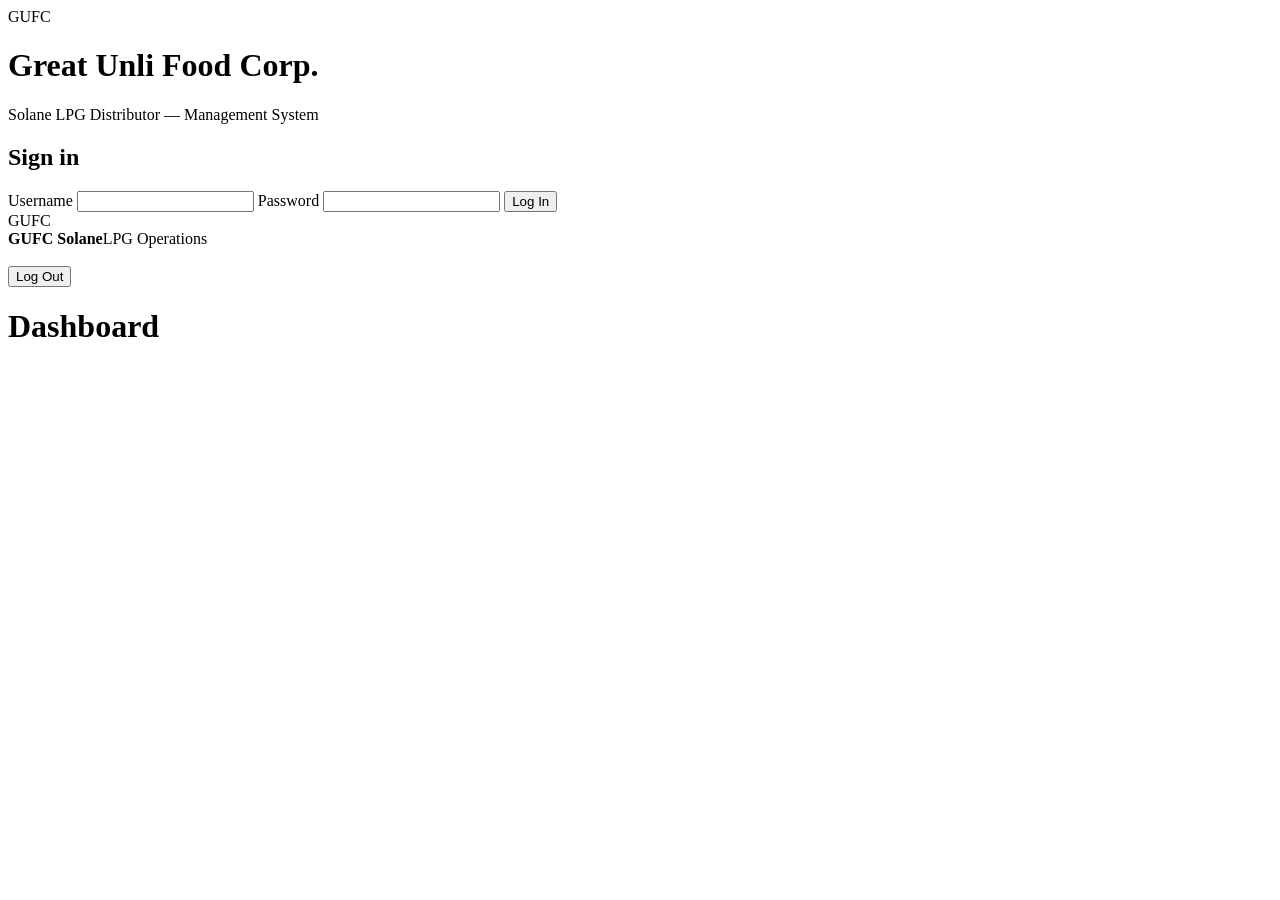
==== static/index.html @ d631f294 "Add files via upload" ====
<!DOCTYPE html>
<html lang="en">
<head>
<meta charset="UTF-8">
<meta name="viewport" content="width=device-width, initial-scale=1, maximum-scale=1">
<title>GUFC | Solane LPG POS</title>
<link rel="stylesheet" href="/css/style.css">
</head>
<body>

<div class="toast-wrap" id="toastWrap"></div>

<!-- LOGIN -->
<div id="loginScreen">
  <div class="login-left">
    <div class="logo-badge">GUFC</div>
    <h1>Great Unli Food Corp.</h1>
    <p>Solane LPG Distributor &mdash; Management System</p>
  </div>
  <div class="login-right">
    <form class="login-form" id="loginForm">
      <h2>Sign in</h2>
      <label>Username</label>
      <input type="text" id="loginUsername" autocomplete="username" required>
      <label>Password</label>
      <input type="password" id="loginPassword" autocomplete="current-password" required>
      <button class="btn-primary" type="submit">Log In</button>
      <div class="error-msg hidden" id="loginError"></div>
    </form>
  </div>
</div>

<!-- APP -->
<div id="appShell" class="hidden">
  <div class="sidebar">
    <div class="brand">
      <div class="logo-badge">GUFC</div>
      <div><strong>GUFC Solane</strong><span>LPG Operations</span></div>
    </div>
    <nav id="sideNav"></nav>
    <div class="sidebar-footer">
      <div id="sideUserName">&nbsp;</div>
      <span class="role-badge" id="sideUserRole"></span>
      <button id="logoutBtn">Log Out</button>
    </div>
  </div>

  <div class="main">
    <div class="topbar">
      <h1 id="viewTitle">Dashboard</h1>
      <div id="topbarLoc" style="font-size:13px;color:var(--muted)"></div>
    </div>
    <div class="content" id="content"></div>
  </div>

  <div class="bottom-nav" id="bottomNav"></div>
</div>

<div id="modalRoot"></div>
<div id="receiptArea" class="print-only"></div>

<script src="/js/app.js"></script>
</body>
</html>
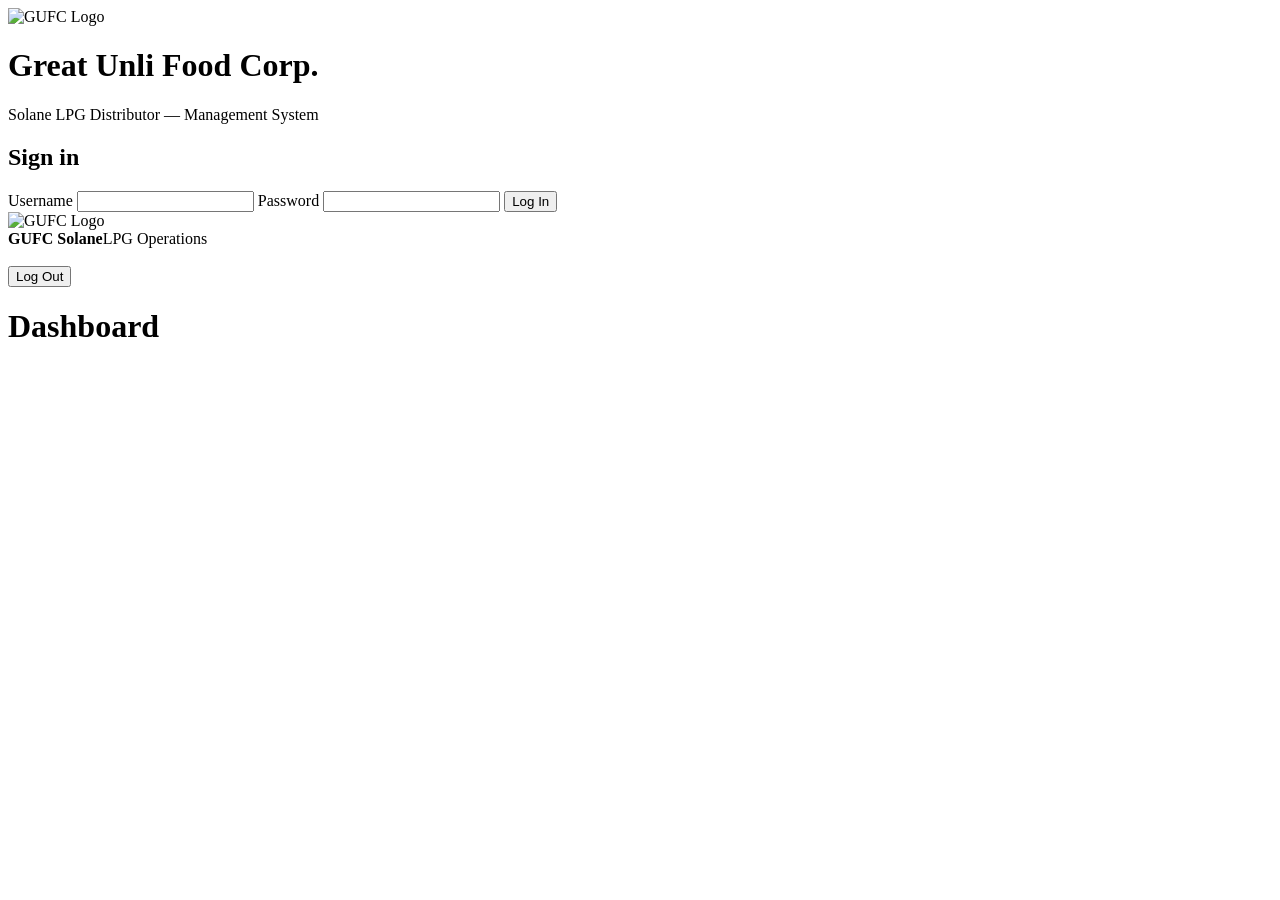
==== commit 415e4f61: "Add files via upload" ====
--- a/static/index.html
+++ b/static/index.html
@@ -4,6 +4,7 @@
 <meta charset="UTF-8">
 <meta name="viewport" content="width=device-width, initial-scale=1, maximum-scale=1">
 <title>GUFC | Solane LPG POS</title>
+<link rel="icon" type="image/png" href="/images/favicon.png">
 <link rel="stylesheet" href="/css/style.css">
 </head>
 <body>
@@ -13,7 +14,7 @@
 <!-- LOGIN -->
 <div id="loginScreen">
   <div class="login-left">
-    <div class="logo-badge">GUFC</div>
+    <img class="logo-img-lg" src="/images/logo.png" alt="GUFC Logo">
     <h1>Great Unli Food Corp.</h1>
     <p>Solane LPG Distributor &mdash; Management System</p>
   </div>
@@ -34,7 +35,7 @@
 <div id="appShell" class="hidden">
   <div class="sidebar">
     <div class="brand">
-      <div class="logo-badge">GUFC</div>
+      <img class="logo-img-sm" src="/images/logo.png" alt="GUFC Logo">
       <div><strong>GUFC Solane</strong><span>LPG Operations</span></div>
     </div>
     <nav id="sideNav"></nav>
